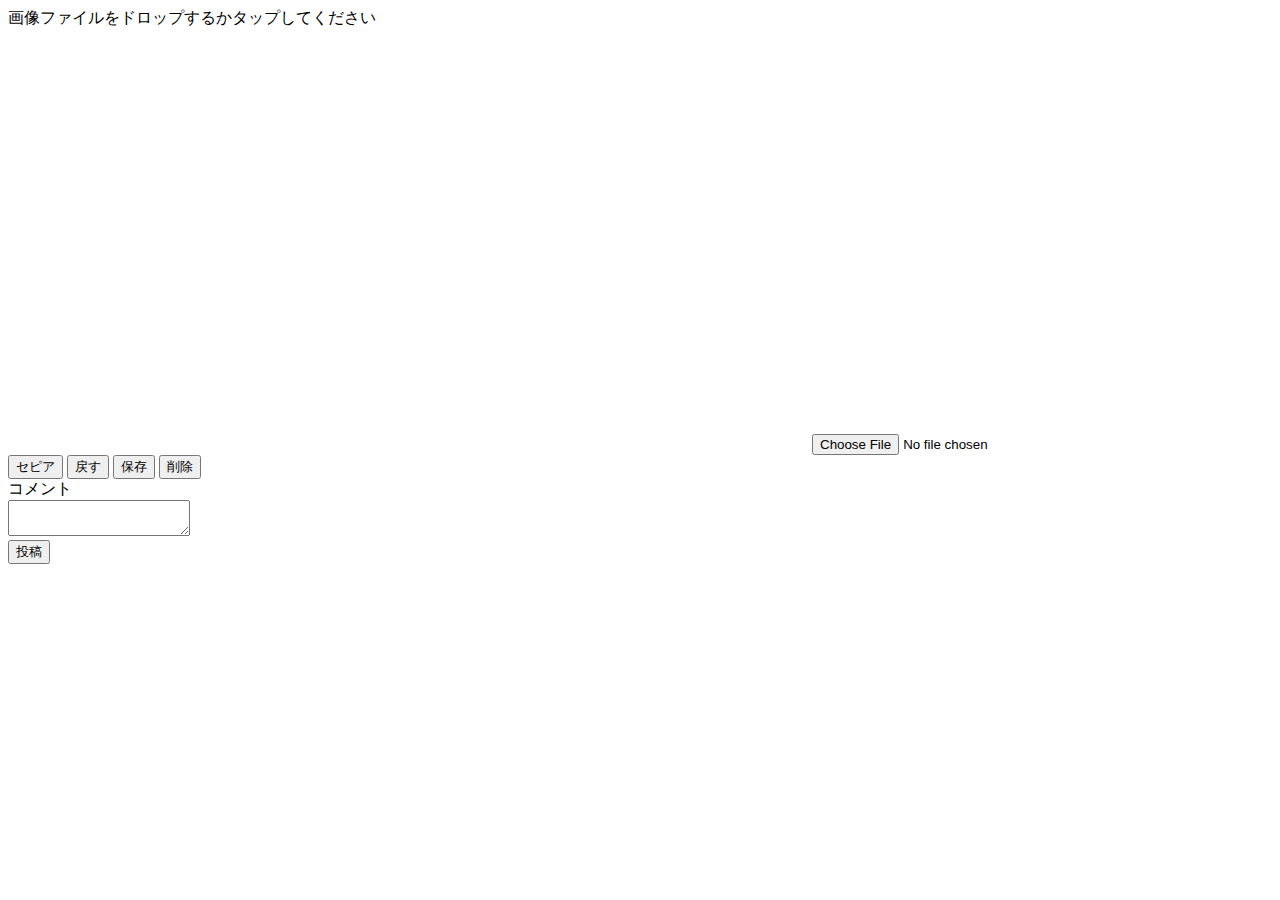
==== chapter10/app/index.html @ dde72165 "[first-commit]" ====
<!DOCTYPE html>
<html lang="ja">
<head>
  <meta charset="UTF-8">
  <link rel="stylesheet" href="style.css">
  <title></title>
</head>

<body>
  <div id="wrap">
    <div id="imageArea" class="uiArea">
      <div id="noView">
        <div>画像ファイルをドロップするかタップしてください</div>
      </div>
      <canvas id="view" width="800" height="420"></canvas>
      <input type="file" accept=".jpg.jpeg.png.gif" id="file">
    </div>

    <div id="controlArea" class="uiArea">
      <button id="ef1">セピア</button>
      <button id="efBack">戻す</button>
      <button id="efSave">保存</button>
      <button id="efDel">削除</button>
    </div>
    <div id="commentArea" class="uiArea">
      <div>コメント<span id="commentStatus"></span></div>
      <div>
        <textarea 
         id="commentStatus" data-default="投稿です！" deta-lenmax="100"
        >
        </textarea>
      </div>
    </div>
    <div id="sendArea" class="uiArea">
      <button id="send">投稿</button>
    </div>
    <div id="postListArea">
    </div>
  </div>
  
  <script src="common.js"></script>
  <script src="storage.js"></script>
  <script src="imageArea.js"></script>
  <script src="controlArea.js"></script>
  <script src="commentArea.js"></script>
  <script src="sendArea.js"></script>
  <script src="dataFormat.js"></script>
  <script src="postListArea.js"></script>
  
</body>
</html>
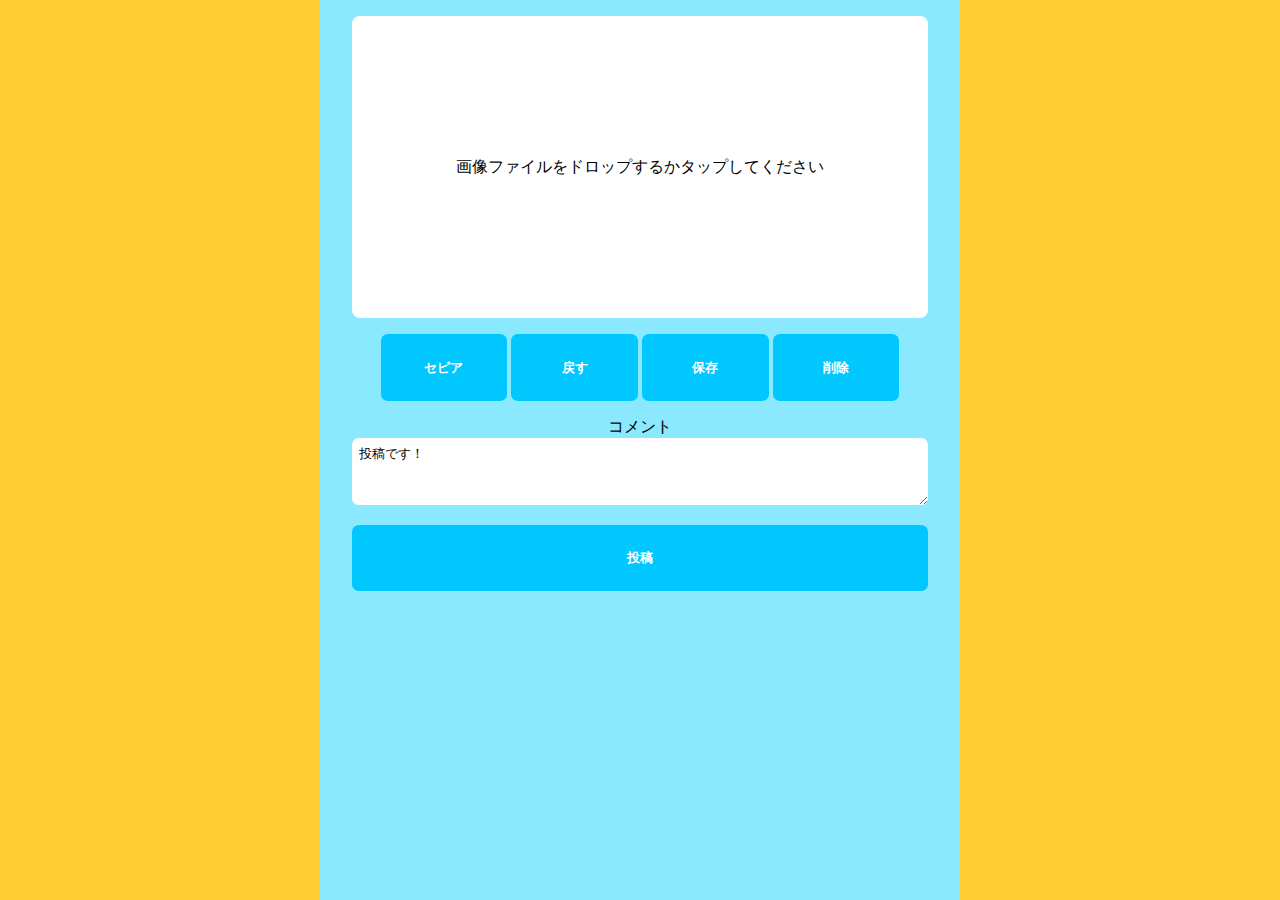
==== commit 80b2edc9: "[fix]" ====
--- a/chapter10/app/index.html
+++ b/chapter10/app/index.html
@@ -1,5 +1,6 @@
 <!DOCTYPE html>
 <html lang="ja">
+
 <head>
   <meta charset="UTF-8">
   <link rel="stylesheet" href="style.css">
@@ -13,7 +14,7 @@
         <div>画像ファイルをドロップするかタップしてください</div>
       </div>
       <canvas id="view" width="800" height="420"></canvas>
-      <input type="file" accept=".jpg.jpeg.png.gif" id="file">
+      <input type="file" accept=".jpg,.jpeg,.png,.gif" id="file">
     </div>
 
     <div id="controlArea" class="uiArea">
@@ -25,9 +26,7 @@
     <div id="commentArea" class="uiArea">
       <div>コメント<span id="commentStatus"></span></div>
       <div>
-        <textarea 
-         id="commentStatus" data-default="投稿です！" deta-lenmax="100"
-        >
+        <textarea id="comment" data-default="投稿です！" data-lenmax="100">
         </textarea>
       </div>
     </div>
@@ -37,15 +36,16 @@
     <div id="postListArea">
     </div>
   </div>
-  
+
   <script src="common.js"></script>
   <script src="storage.js"></script>
   <script src="imageArea.js"></script>
   <script src="controlArea.js"></script>
   <script src="commentArea.js"></script>
   <script src="sendArea.js"></script>
-  <script src="dataFormat.js"></script>
+  <script src="dateFormat.js"></script>
   <script src="postListArea.js"></script>
-  
+
 </body>
+
 </html>--- a/chapter10/app/style.css
+++ b/chapter10/app/style.css
@@ -0,0 +1,146 @@
+:root {
+  --colBgOut: #FFCE32;
+  --colBgIn: #8AE9FE;
+  --colBtn: #00C8FF;
+  --colTxt: #000000;
+  --colTxtBg: #FFFFFF;
+  --colTxtStat: #606080;
+  --colTxtWarn: #F00000;
+}
+
+/* Basic */
+* {
+  box-sizing: border-box;
+}
+
+html,
+body {
+  height: 100%;
+}
+
+body {
+  margin: 0;
+  padding: 0;
+  background: var(--colBgOut);
+}
+
+#wrap {
+  width: 640px;
+  max-width: 90%;
+  min-height: 100%;
+  margin: 0 auto;
+  background: var(--colBgIn);
+  padding-top: 1em;
+}
+
+/* ui area */
+.uiArea {
+  max-width: 90%;
+  margin: 0 auto 1em auto;
+  text-align: center;
+}
+
+/* image area */
+#noView {
+  position: relative;
+}
+
+#noView:before {
+  content: "";
+  display: block;
+  padding-top: 52.5%;
+  background: var(--colTxtBg);
+  border-radius: 0.5em;
+}
+
+#noView>div {
+  position: absolute;
+  top: 0;
+  left: 0;
+  bottom: 0;
+  right: 0;
+
+  display: flex;
+  align-items: center;
+  justify-content: center;
+  padding: 1em;
+}
+
+#view {
+  display: none;
+  max-width: 100%;
+  border-radius: 0.5em;
+}
+
+#file {
+  display: none;
+}
+
+/* control area */
+#controlArea button {
+  width: 22%;
+  height: 5em;
+  background: var(--colBtn);
+  color: var(--colTxtBg);
+  border: none;
+  border-radius: 0.5em;
+  font-weight: bold;
+}
+
+/* comment area */
+#commentArea textarea {
+  width: 100%;
+  height: 5em;
+  border: none;
+  border-radius: 0.5em;
+  padding: 0.5em;
+}
+
+.inputStatus {
+  font-size: 75%;
+  font-weight: bold;
+  color: var(--colTxtStat);
+}
+
+.inputStatusWarn {
+  color: var(--colTxtWarn);
+}
+
+/* send area */
+#sendArea button {
+  width: 100%;
+  height: 5em;
+  background: var(--colBtn);
+  color: var(--colTxtBg);
+  border: none;
+  border-radius: 0.5em;
+  font-weight: bold;
+}
+
+/* post list area */
+#postListArea {
+  padding-bottom: 1em;
+}
+
+.postListItem {
+  width: 90%;
+  margin: 0 auto 1em auto;
+}
+
+.plImage img {
+  width: 100%;
+  border-radius: 0.5em;
+}
+
+.plBody {
+  background: var(--colTxtBg);
+  color: var(--colTxt);
+  border-radius: 0.5em;
+  padding: 0.5em 1em;
+}
+
+.plDate {
+  text-align: right;
+  color: var(--colTxtStat);
+  font-size: 75%;
+}